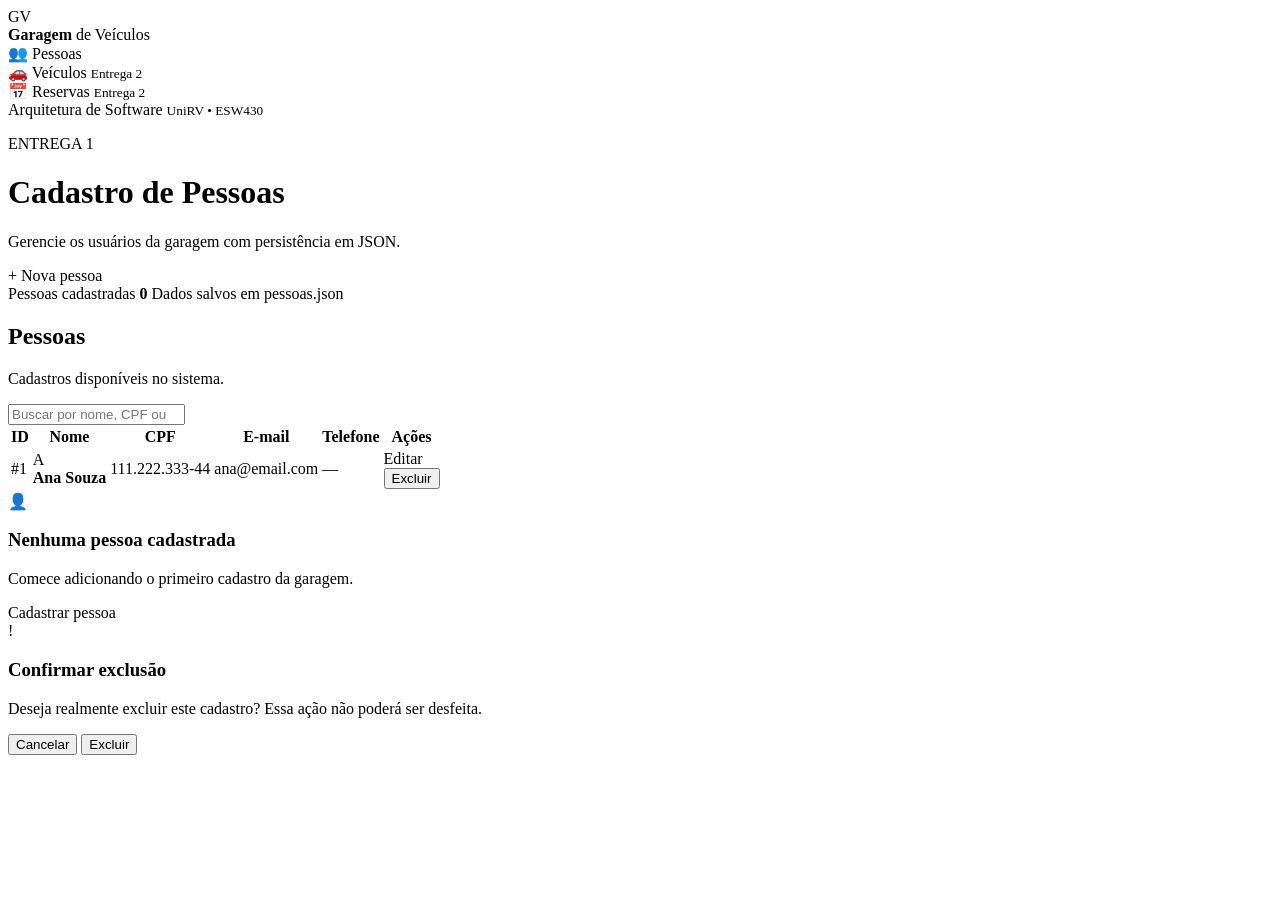
==== src/main/resources/templates/pessoa/index.html @ d6558b5c "Entrega 1 - Modulo Pessoas" ====
<!DOCTYPE html>
<html lang="pt-BR" xmlns:th="http://www.thymeleaf.org">
<head>
    <meta charset="UTF-8">
    <meta name="viewport" content="width=device-width, initial-scale=1.0">
    <title>Pessoas | Garagem de Veículos</title>
    <link rel="stylesheet" th:href="@{/css/app.css}">
</head>
<body>
<div class="app-shell">
    <aside class="sidebar">
        <div class="brand">
            <div class="brand-icon">GV</div>
            <div>
                <strong>Garagem</strong>
                <span>de Veículos</span>
            </div>
        </div>

        <nav>
            <a class="nav-link active" th:href="@{/pessoas}">
                <span>👥</span> Pessoas
            </a>
            <div class="nav-link disabled">
                <span>🚗</span> Veículos
                <small>Entrega 2</small>
            </div>
            <div class="nav-link disabled">
                <span>📅</span> Reservas
                <small>Entrega 2</small>
            </div>
        </nav>

        <div class="sidebar-footer">
            <span>Arquitetura de Software</span>
            <small>UniRV • ESW430</small>
        </div>
    </aside>

    <main class="content">
        <header class="topbar">
            <div>
                <p class="eyebrow">ENTREGA 1</p>
                <h1>Cadastro de Pessoas</h1>
                <p class="subtitle">Gerencie os usuários da garagem com persistência em JSON.</p>
            </div>
            <a class="btn btn-primary" th:href="@{/pessoas/novo}">
                + Nova pessoa
            </a>
        </header>

        <section th:if="${sucesso}" class="alert success" th:text="${sucesso}"></section>
        <section th:if="${erro}" class="alert danger" th:text="${erro}"></section>

        <section class="stats-grid">
            <article class="stat-card">
                <span class="stat-label">Pessoas cadastradas</span>
                <strong th:text="${#lists.size(pessoas)}">0</strong>
                <span class="stat-note">Dados salvos em pessoas.json</span>
            </article>
        </section>

        <section class="panel">
            <div class="panel-header">
                <div>
                    <h2>Pessoas</h2>
                    <p>Cadastros disponíveis no sistema.</p>
                </div>

                <div class="search-wrap">
                    <input id="searchInput" type="search" placeholder="Buscar por nome, CPF ou e-mail">
                </div>
            </div>

            <div class="table-wrap" th:if="${!#lists.isEmpty(pessoas)}">
                <table id="peopleTable">
                    <thead>
                    <tr>
                        <th>ID</th>
                        <th>Nome</th>
                        <th>CPF</th>
                        <th>E-mail</th>
                        <th>Telefone</th>
                        <th class="actions-col">Ações</th>
                    </tr>
                    </thead>
                    <tbody>
                    <tr th:each="pessoa : ${pessoas}">
                        <td>
                            <span class="id-badge" th:text="${'#' + pessoa.id}">#1</span>
                        </td>
                        <td>
                            <div class="person-cell">
                                <div class="avatar"
                                     th:text="${#strings.toUpperCase(#strings.substring(pessoa.nome, 0, 1))}">
                                    A
                                </div>
                                <strong th:text="${pessoa.nome}">Ana Souza</strong>
                            </div>
                        </td>
                        <td th:text="${pessoa.cpf}">111.222.333-44</td>
                        <td th:text="${pessoa.email}">ana@email.com</td>
                        <td th:text="${#strings.isEmpty(pessoa.telefone) ? '—' : pessoa.telefone}">—</td>
                        <td>
                            <div class="actions">
                                <a class="btn btn-secondary btn-sm"
                                   th:href="@{/pessoas/{id}/editar(id=${pessoa.id})}">
                                    Editar
                                </a>

                                <form th:action="@{/pessoas/{id}/excluir(id=${pessoa.id})}"
                                      method="post"
                                      onsubmit="return confirmarExclusao(this);">
                                    <button class="btn btn-danger btn-sm" type="submit">Excluir</button>
                                </form>
                            </div>
                        </td>
                    </tr>
                    </tbody>
                </table>
            </div>

            <div class="empty-state" th:if="${#lists.isEmpty(pessoas)}">
                <div class="empty-icon">👤</div>
                <h3>Nenhuma pessoa cadastrada</h3>
                <p>Comece adicionando o primeiro cadastro da garagem.</p>
                <a class="btn btn-primary" th:href="@{/pessoas/novo}">Cadastrar pessoa</a>
            </div>
        </section>
    </main>
</div>

<div id="confirmModal" class="modal-backdrop hidden">
    <div class="modal">
        <div class="modal-icon">!</div>
        <h3>Confirmar exclusão</h3>
        <p>Deseja realmente excluir este cadastro? Essa ação não poderá ser desfeita.</p>
        <div class="modal-actions">
            <button class="btn btn-secondary" type="button" onclick="fecharModal()">Cancelar</button>
            <button class="btn btn-danger" id="confirmDeleteButton" type="button">Excluir</button>
        </div>
    </div>
</div>

<script>
    const searchInput = document.getElementById('searchInput');
    const rows = document.querySelectorAll('#peopleTable tbody tr');

    if (searchInput) {
        searchInput.addEventListener('input', function () {
            const termo = this.value.toLowerCase().trim();

            rows.forEach(row => {
                row.style.display = row.innerText.toLowerCase().includes(termo) ? '' : 'none';
            });
        });
    }

    let pendingDeleteForm = null;

    function confirmarExclusao(form) {
        pendingDeleteForm = form;
        document.getElementById('confirmModal').classList.remove('hidden');
        return false;
    }

    function fecharModal() {
        pendingDeleteForm = null;
        document.getElementById('confirmModal').classList.add('hidden');
    }

    document.getElementById('confirmDeleteButton').addEventListener('click', function () {
        if (pendingDeleteForm) {
            pendingDeleteForm.submit();
        }
    });

    document.getElementById('confirmModal').addEventListener('click', function (event) {
        if (event.target === this) {
            fecharModal();
        }
    });
</script>
</body>
</html>
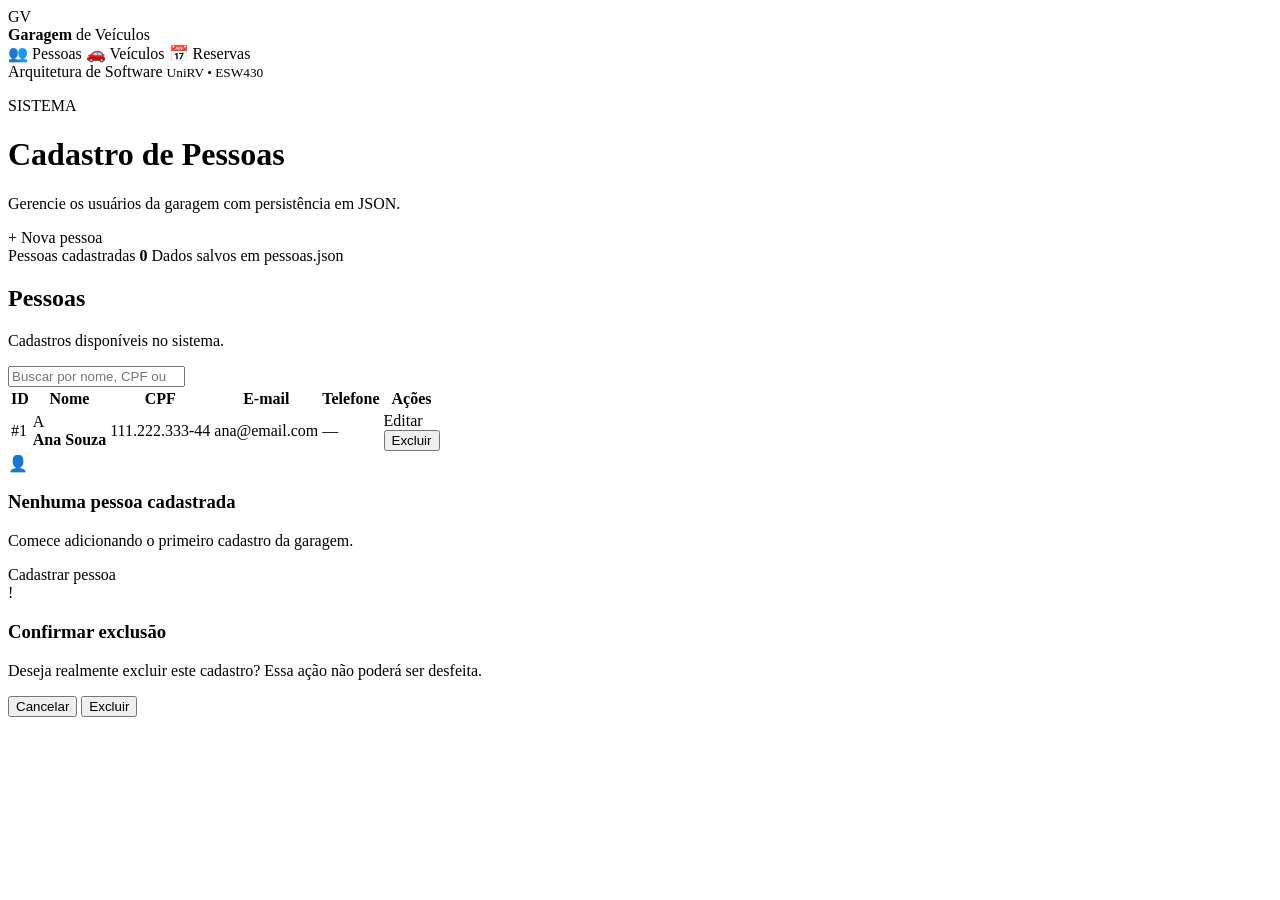
==== commit fd9d3647: "Entrega 2 - Veiculos e Reservas" ====
--- a/src/main/resources/templates/pessoa/index.html
+++ b/src/main/resources/templates/pessoa/index.html
@@ -18,17 +18,10 @@
         </div>
 
         <nav>
-            <a class="nav-link active" th:href="@{/pessoas}">
-                <span>👥</span> Pessoas
-            </a>
-            <div class="nav-link disabled">
-                <span>🚗</span> Veículos
-                <small>Entrega 2</small>
-            </div>
-            <div class="nav-link disabled">
-                <span>📅</span> Reservas
-                <small>Entrega 2</small>
-            </div>
+
+            <a class="nav-link active" th:href="@{/pessoas}"><span>👥</span> Pessoas</a>
+            <a class="nav-link" th:href="@{/veiculos}"><span>🚗</span> Veículos</a>
+            <a class="nav-link" th:href="@{/}"><span>📅</span> Reservas</a>
         </nav>
 
         <div class="sidebar-footer">
@@ -40,7 +33,7 @@
     <main class="content">
         <header class="topbar">
             <div>
-                <p class="eyebrow">ENTREGA 1</p>
+                <p class="eyebrow">SISTEMA</p>
                 <h1>Cadastro de Pessoas</h1>
                 <p class="subtitle">Gerencie os usuários da garagem com persistência em JSON.</p>
             </div>
